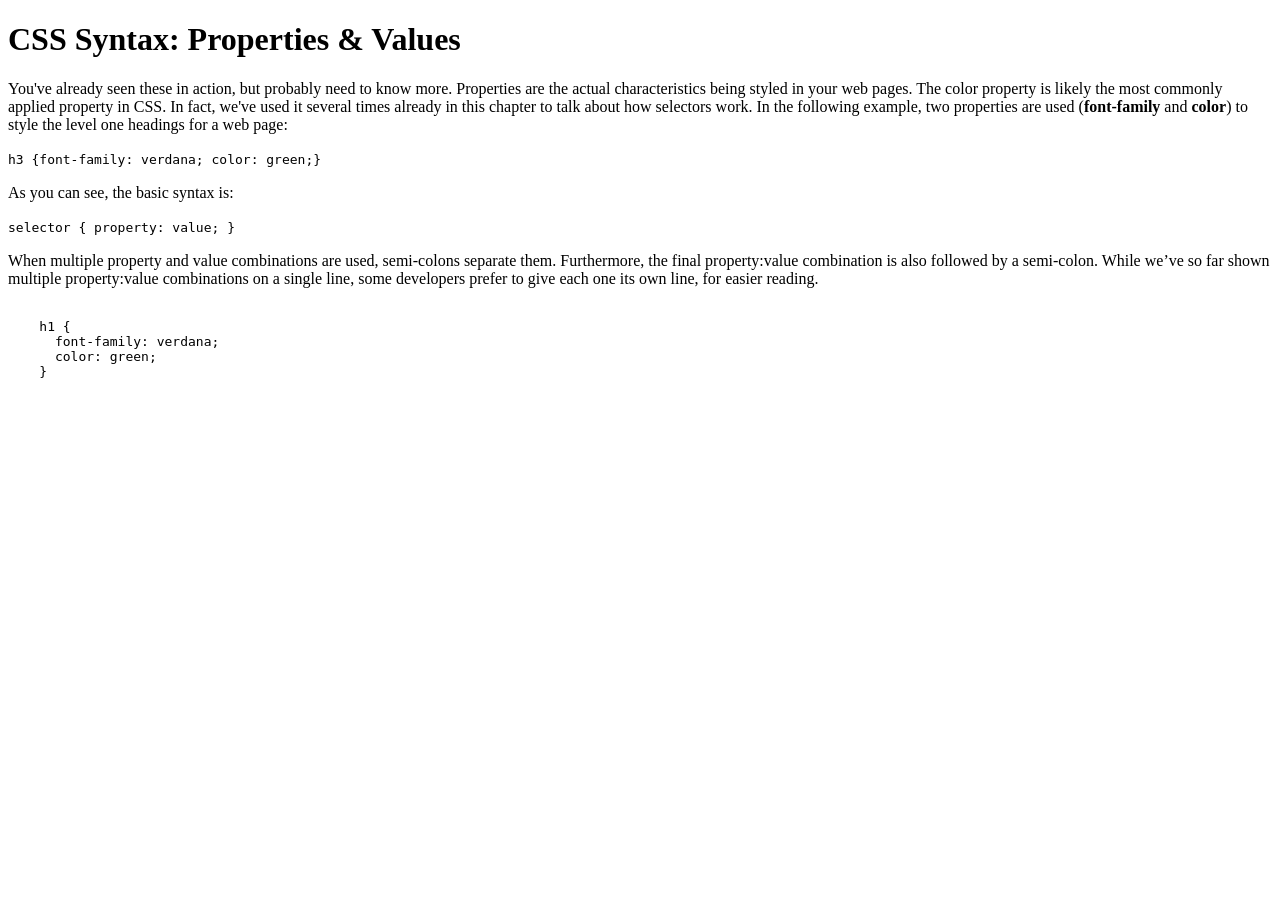
==== css02.html @ 6a215bd2 "Initial commit" ====
<!DOCTYPE html>
<html lang="en">

<head>
  <meta charset="UTF-8">
  <meta name="viewport" content="width=device-width, initial-scale=1.0">
  <title>CSS Exercise 2</title>

</head>

<body>


  <h1>CSS Syntax: Properties &amp; Values</h1>

  <p>You've already seen these in action, but probably need to know more. Properties are the actual characteristics being styled in your web pages. The color property is likely the most commonly applied property in CSS. In fact, we've used it several times already in this chapter to talk about how selectors work. In the following example, two properties are used (<strong>font-family</strong> and <strong>color</strong>) to style the level one headings for a web page:</p>

  <code>h3 {font-family: verdana; color: green;}</code>

  <p>As you can see, the basic syntax is:</p>

  <code>selector { property: value; }</code>

  <p>When multiple property and value combinations are used, semi-colons separate them. Furthermore, the final property:value combination is also followed by a semi-colon. While we’ve so far shown multiple property:value combinations on a single line, some developers prefer to give each one its own line, for easier reading.</p>

  <pre>
  <code>
    h1 {
      font-family: verdana;
      color: green; 
    }
  </code>
  </pre>


</body>
</html>
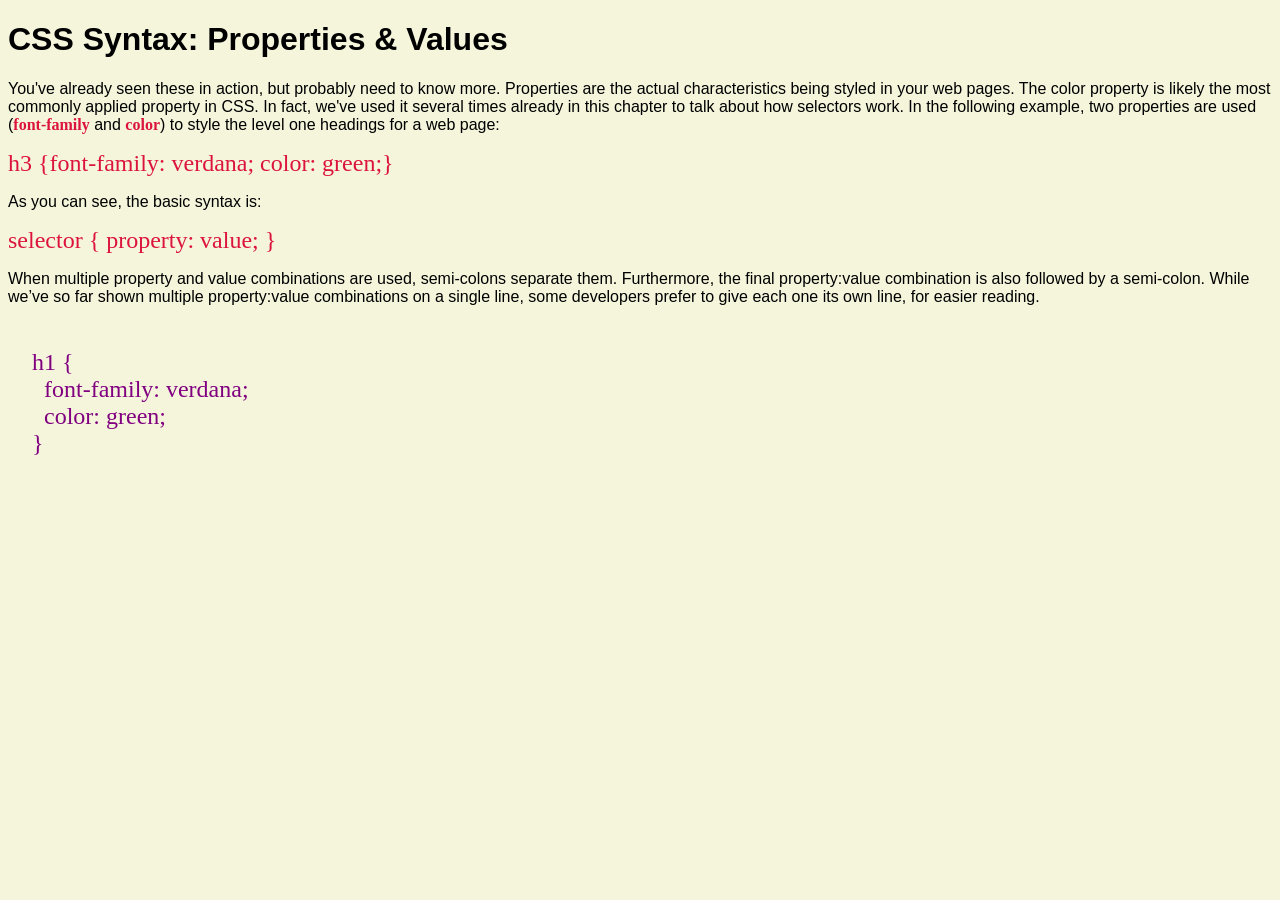
==== commit 1e28df14: "added style" ====
--- a/css02.html
+++ b/css02.html
@@ -5,7 +5,12 @@
   <meta charset="UTF-8">
   <meta name="viewport" content="width=device-width, initial-scale=1.0">
   <title>CSS Exercise 2</title>
-
+ <style>
+  body {font-family: sans-serif; background-color: beige;}
+  code, strong {font-family: serif; color: crimson}
+  code {font-size: 150%; }
+  pre code {color: purple;}
+ </style>
 </head>
 
 <body>
